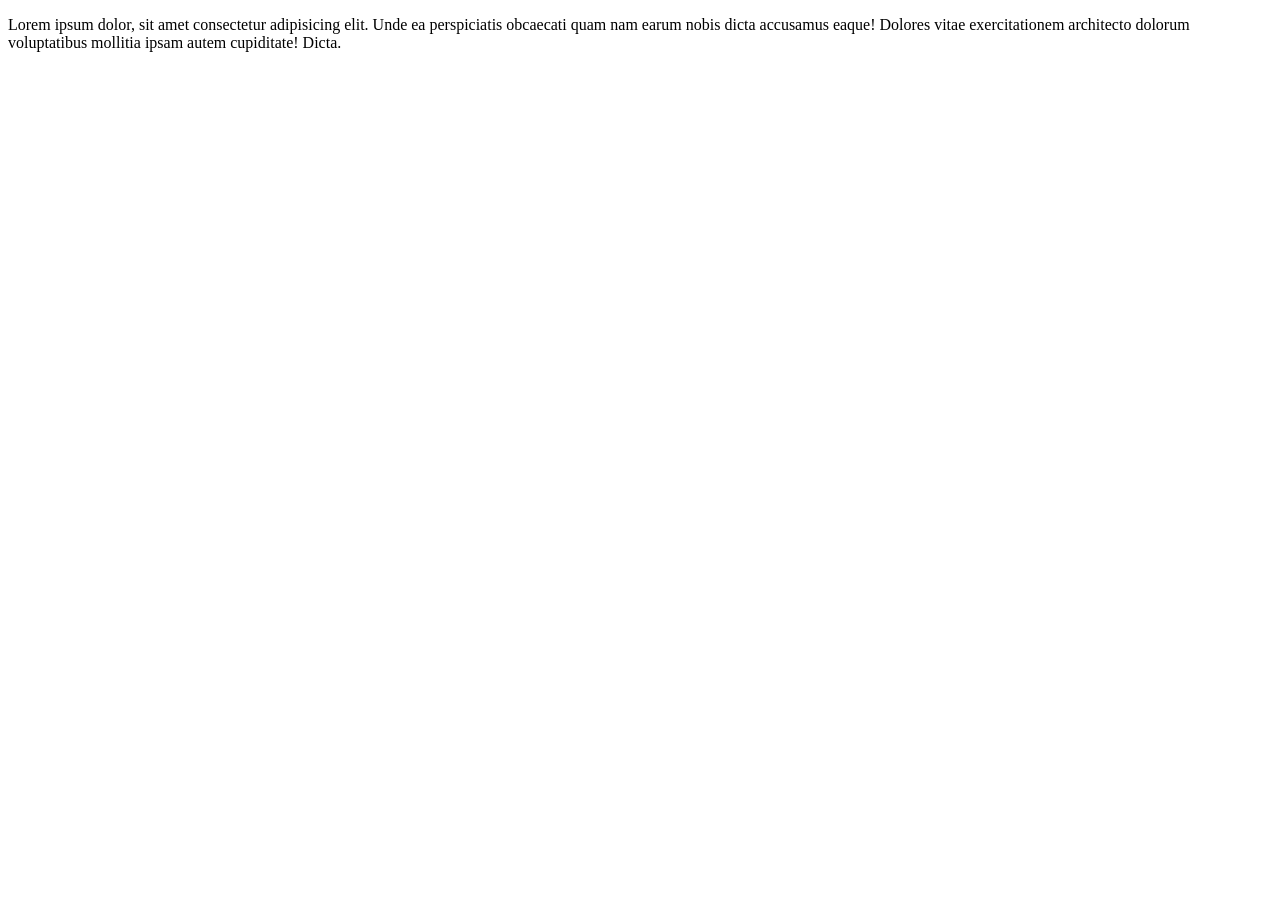
==== localrepo/index.html @ 102a7179 "add paragragh" ====
<!DOCTYPE html>
<html lang="en">
<head>
      <meta charset="UTF-8">
      <meta name="viewport" content="width=ls, initial-scale=1.0">
      <title>Document</title>
</head>
<body>
      <p>Lorem ipsum dolor, sit amet consectetur adipisicing elit. Unde ea perspiciatis obcaecati quam nam earum nobis dicta accusamus eaque! Dolores vitae exercitationem architecto dolorum voluptatibus mollitia ipsam autem cupiditate! Dicta.</p>
</body>
</html>
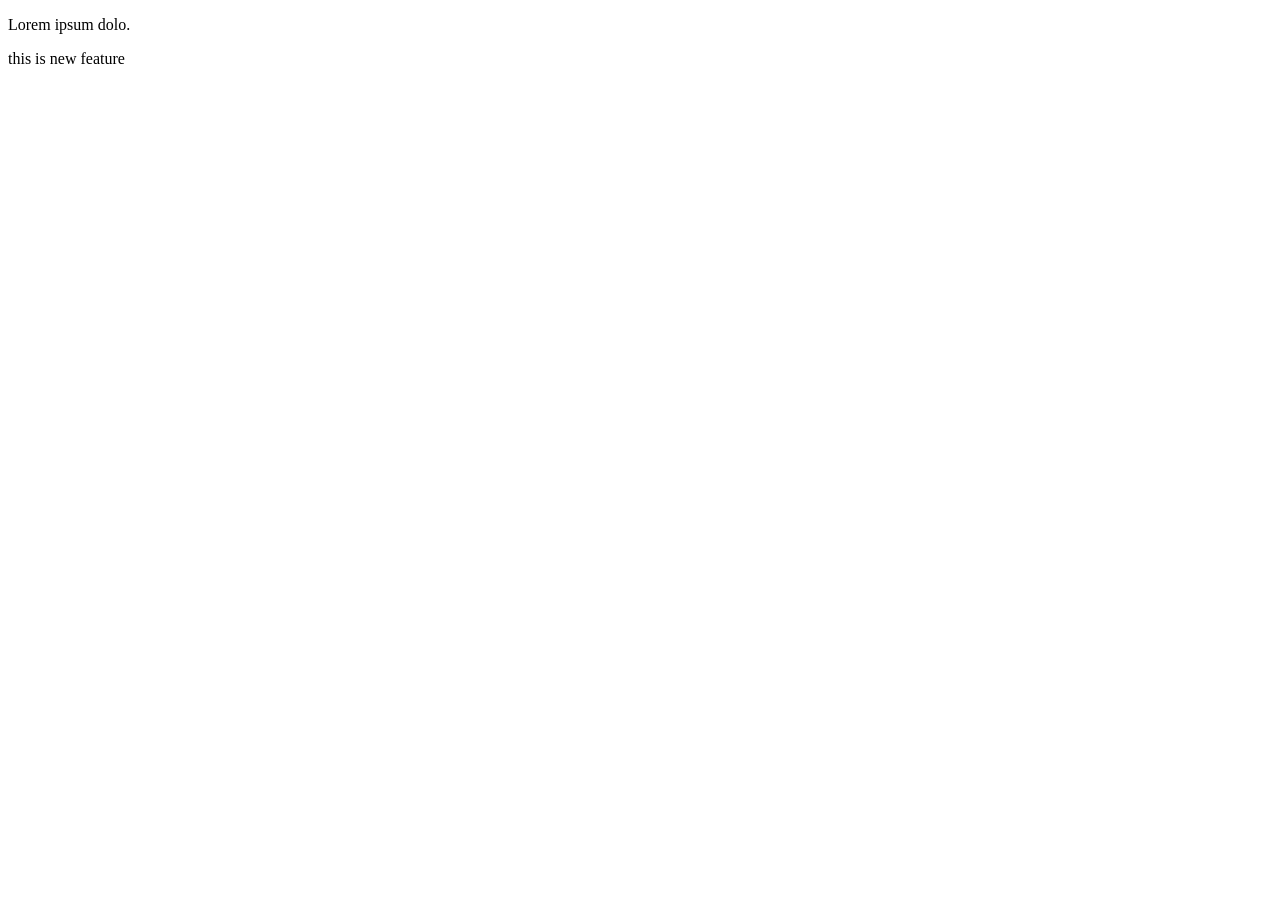
==== commit 2ca0c3ec: "Add new feature" ====
--- a/localrepo/index.html
+++ b/localrepo/index.html
@@ -6,6 +6,7 @@
       <title>Document</title>
 </head>
 <body>
-      <p>Lorem ipsum dolor, sit amet consectetur adipisicing elit. Unde ea perspiciatis obcaecati quam nam earum nobis dicta accusamus eaque! Dolores vitae exercitationem architecto dolorum voluptatibus mollitia ipsam autem cupiditate! Dicta.</p>
+      <p>Lorem ipsum dolo.</p>
+      <p>this is new feature</p>
 </body>
 </html>
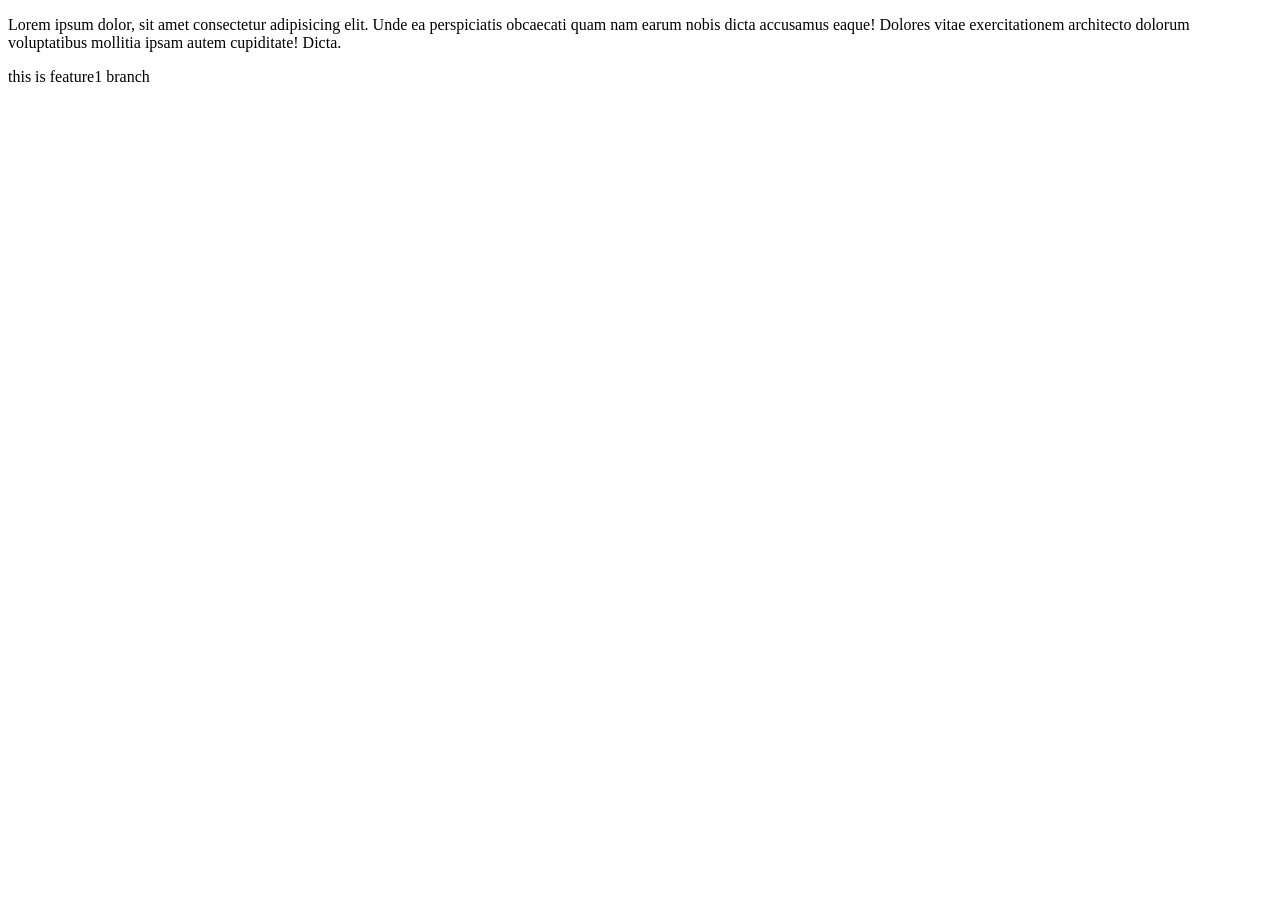
==== commit 06832924: "add one more para" ====
--- a/localrepo/index.html
+++ b/localrepo/index.html
@@ -6,7 +6,7 @@
       <title>Document</title>
 </head>
 <body>
-      <p>Lorem ipsum dolo.</p>
-      <p>this is new feature</p>
+      <p>Lorem ipsum dolor, sit amet consectetur adipisicing elit. Unde ea perspiciatis obcaecati quam nam earum nobis dicta accusamus eaque! Dolores vitae exercitationem architecto dolorum voluptatibus mollitia ipsam autem cupiditate! Dicta.</p>
+      <p>this is feature1 branch</p>
 </body>
 </html>
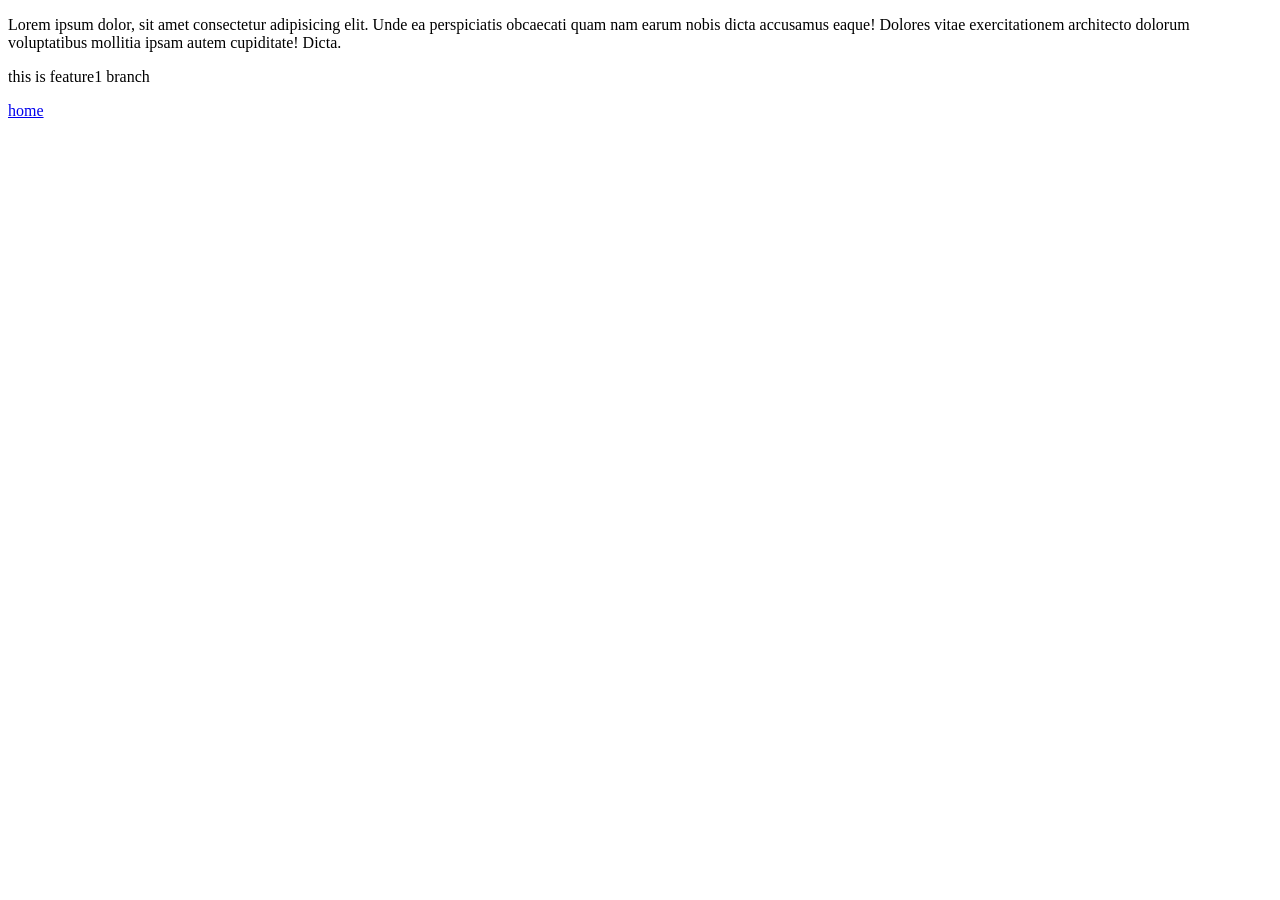
==== commit 4c7756f1: "add anchor tag" ====
--- a/localrepo/index.html
+++ b/localrepo/index.html
@@ -8,5 +8,6 @@
 <body>
       <p>Lorem ipsum dolor, sit amet consectetur adipisicing elit. Unde ea perspiciatis obcaecati quam nam earum nobis dicta accusamus eaque! Dolores vitae exercitationem architecto dolorum voluptatibus mollitia ipsam autem cupiditate! Dicta.</p>
       <p>this is feature1 branch</p>
+      <a href="#">home</a>
 </body>
 </html>
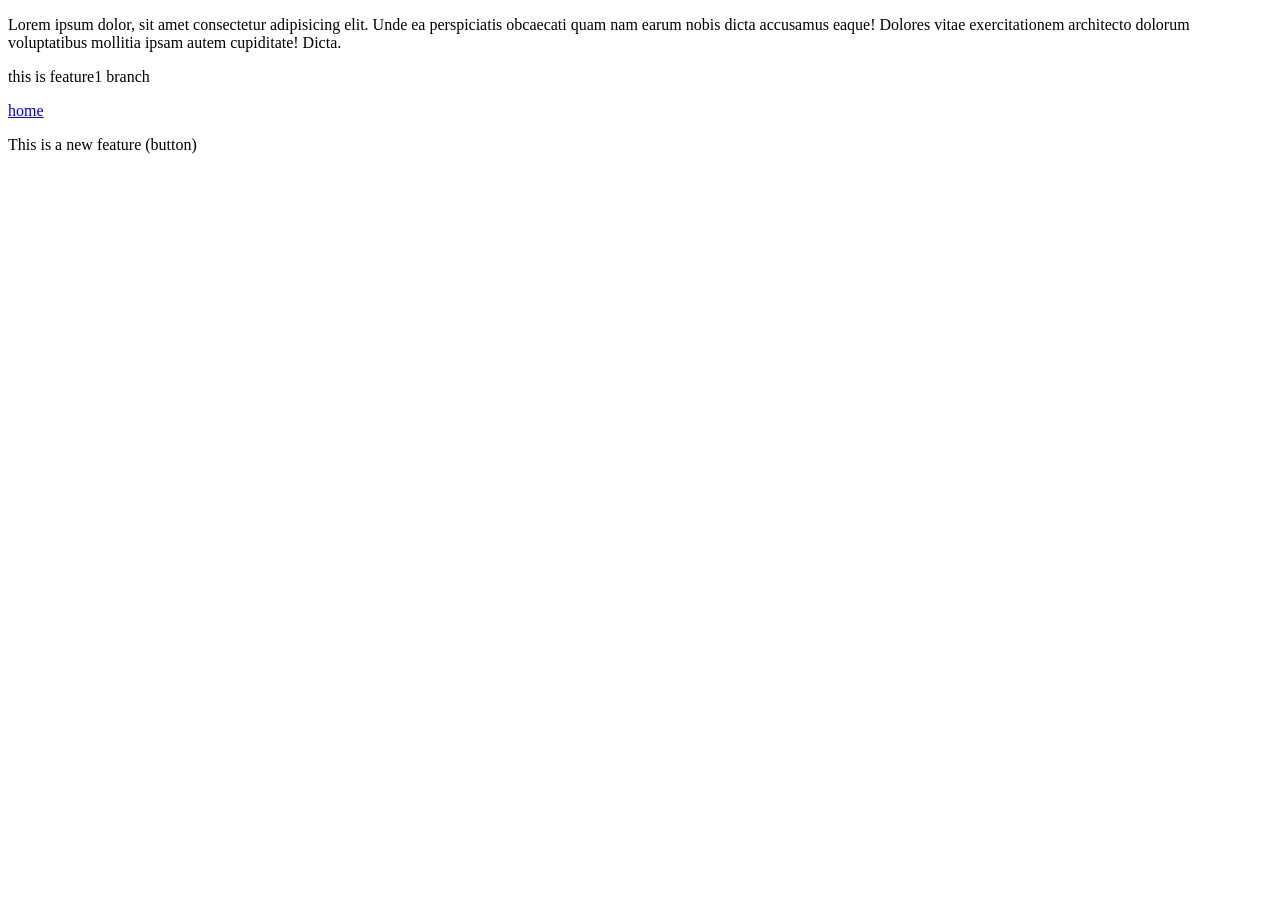
==== commit c0d77aff: "add button" ====
--- a/localrepo/index.html
+++ b/localrepo/index.html
@@ -9,5 +9,6 @@
       <p>Lorem ipsum dolor, sit amet consectetur adipisicing elit. Unde ea perspiciatis obcaecati quam nam earum nobis dicta accusamus eaque! Dolores vitae exercitationem architecto dolorum voluptatibus mollitia ipsam autem cupiditate! Dicta.</p>
       <p>this is feature1 branch</p>
       <a href="#">home</a>
+      <p>This is a new feature (button) </p>
 </body>
 </html>
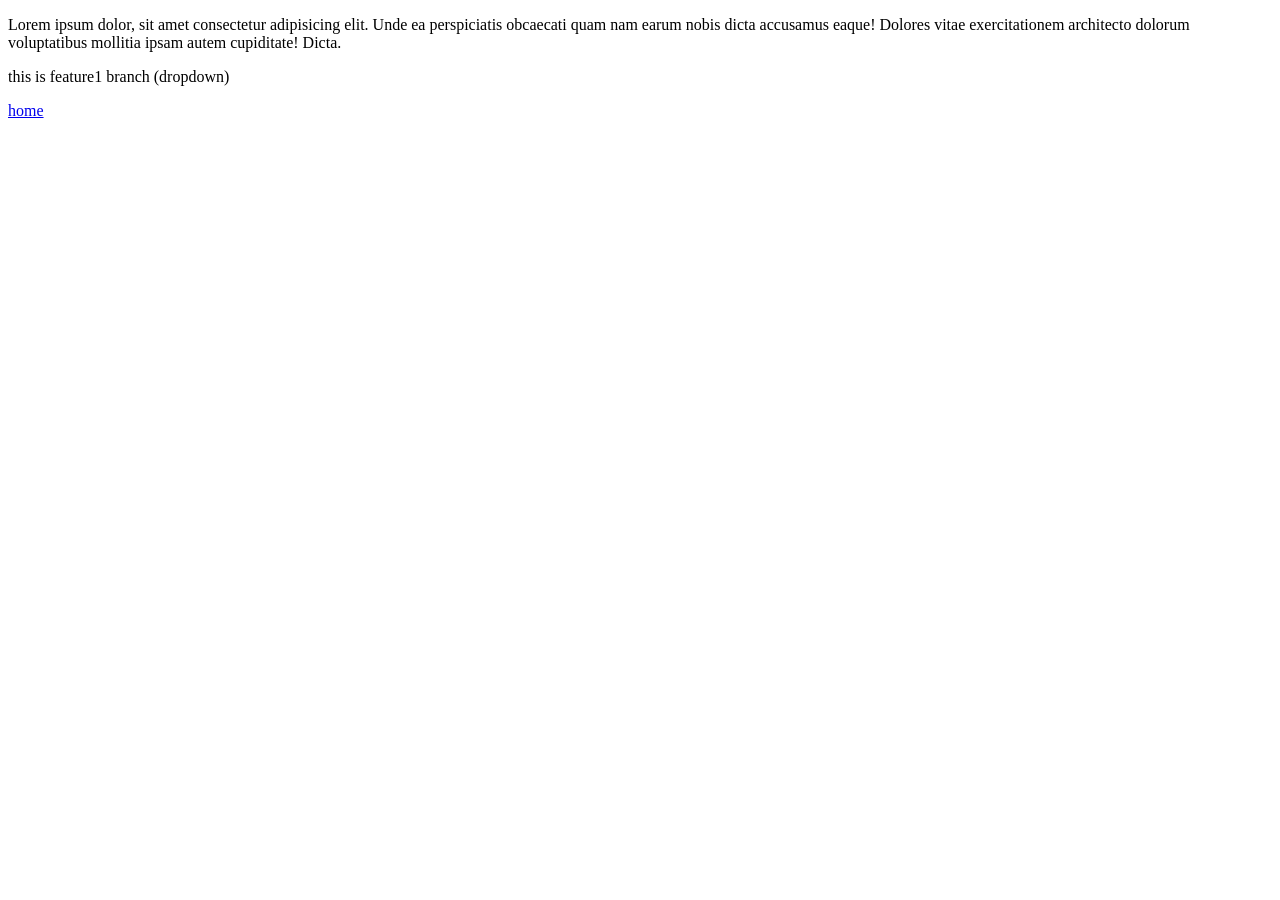
==== commit e2ea37f0: "Add Dropdown" ====
--- a/localrepo/index.html
+++ b/localrepo/index.html
@@ -7,8 +7,7 @@
 </head>
 <body>
       <p>Lorem ipsum dolor, sit amet consectetur adipisicing elit. Unde ea perspiciatis obcaecati quam nam earum nobis dicta accusamus eaque! Dolores vitae exercitationem architecto dolorum voluptatibus mollitia ipsam autem cupiditate! Dicta.</p>
-      <p>this is feature1 branch</p>
+      <p>this is feature1 branch (dropdown) </p>
       <a href="#">home</a>
-      <p>This is a new feature (button) </p>
 </body>
 </html>
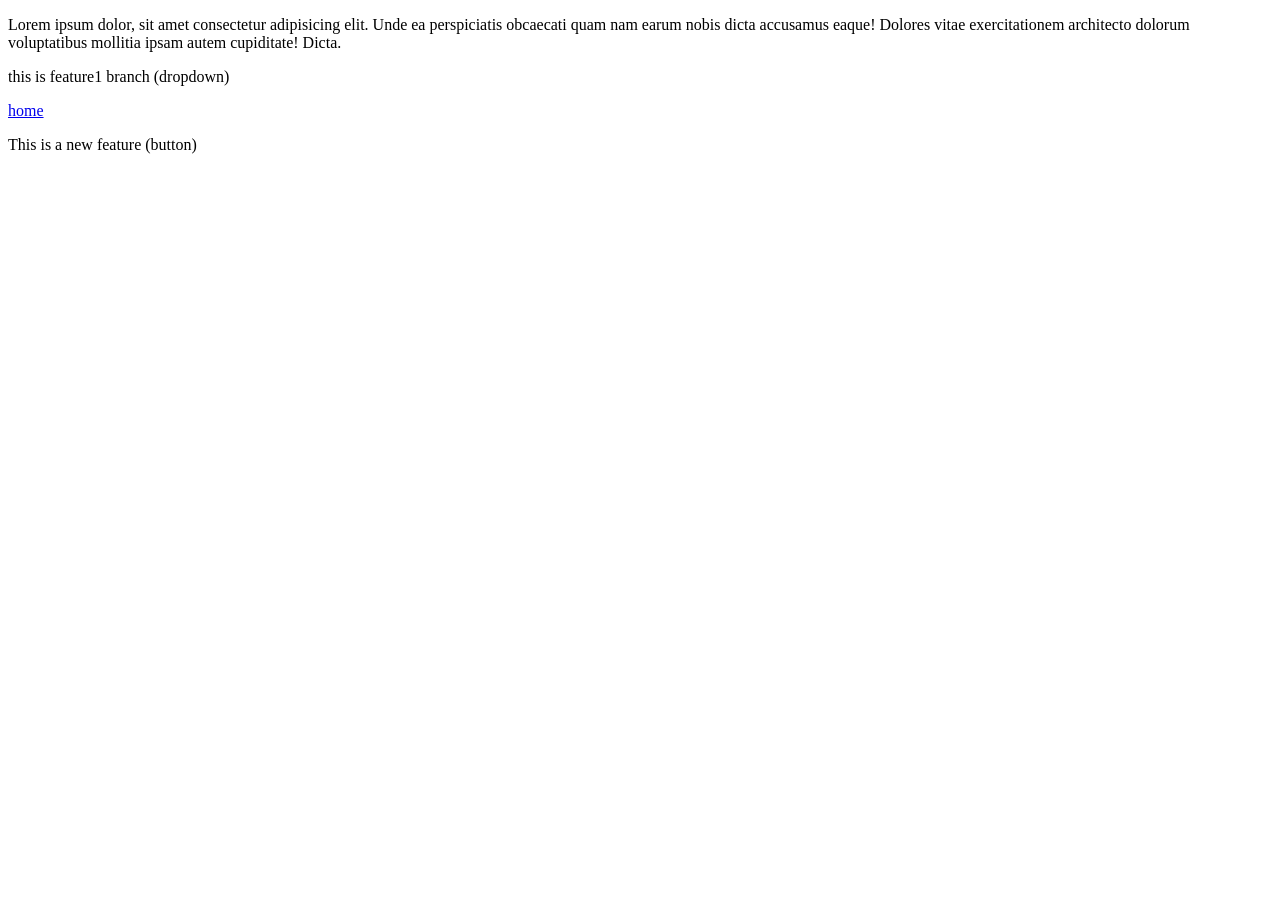
==== commit 31ee4a0f: "Merge branch 'feature1' into feature2" ====
--- a/localrepo/index.html
+++ b/localrepo/index.html
@@ -9,5 +9,6 @@
       <p>Lorem ipsum dolor, sit amet consectetur adipisicing elit. Unde ea perspiciatis obcaecati quam nam earum nobis dicta accusamus eaque! Dolores vitae exercitationem architecto dolorum voluptatibus mollitia ipsam autem cupiditate! Dicta.</p>
       <p>this is feature1 branch (dropdown) </p>
       <a href="#">home</a>
+      <p>This is a new feature (button) </p>
 </body>
 </html>
